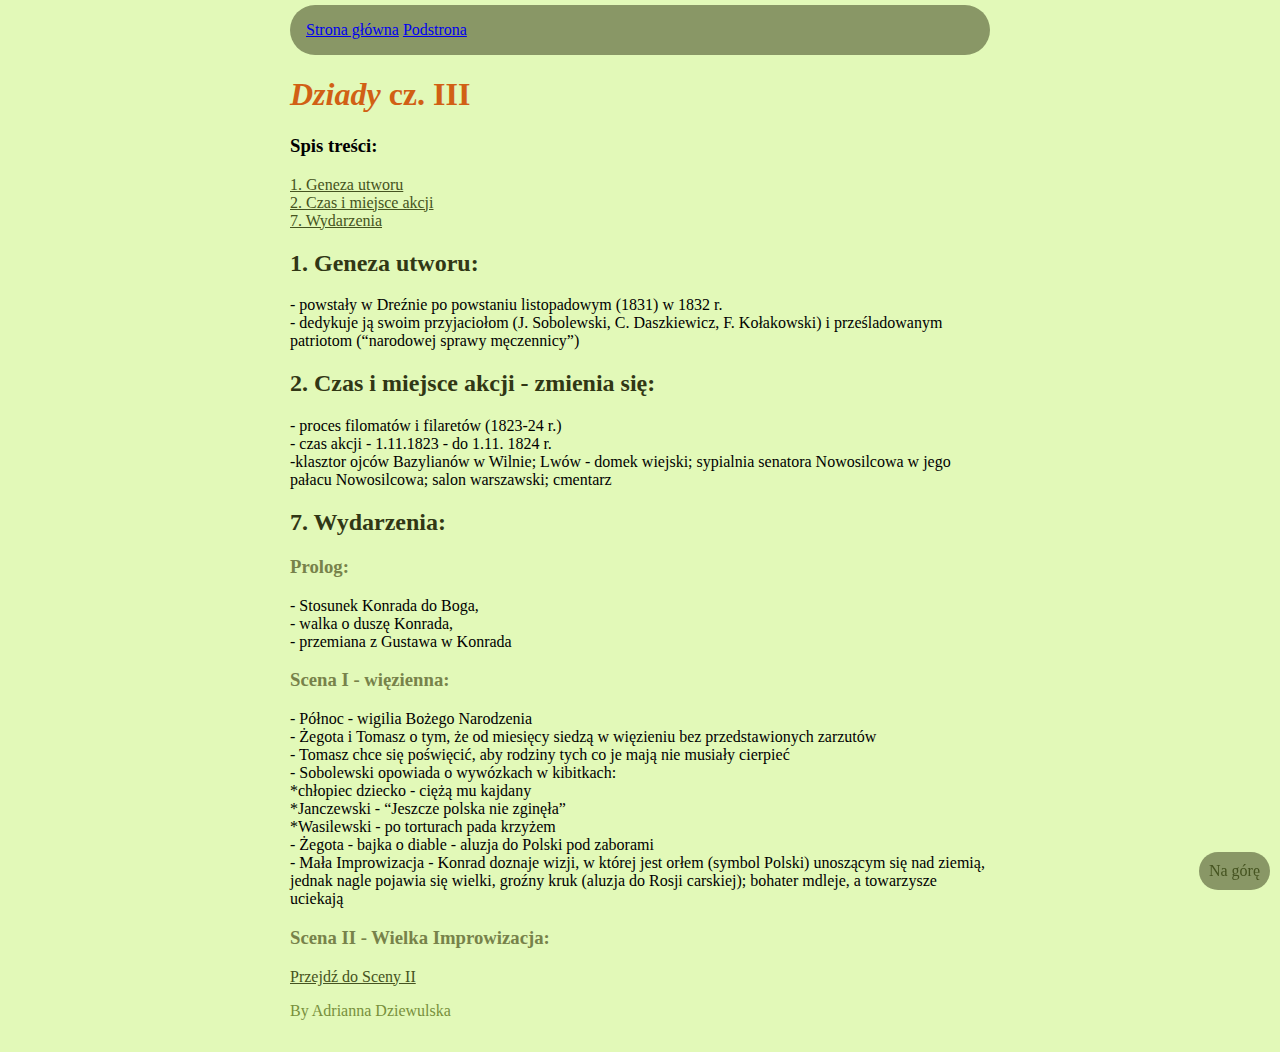
==== index.html @ b7e1ae0f "BEM" ====
<!DOCTYPE html>
<html lang="pl">

<head>
    <meta charset="UTF-8">
    <meta name="viewport" content="width=device-width, initial-scale=1.0">
    <title>Dziady cz. III</title>
    <link href="style.css" rel="stylesheet" type="text/css">
</head>

<body>
    <header id="top">
        <p class="page__navigation--top">
        <a  href="index.html">Strona główna</a>
        <a  href="podstrona.html">Podstrona</a>
        </p>
    </header>
    <main>
        <header>
            <h1 class="page__title" >
                <i> Dziady </i> cz. III
            </h1>
        </header>
        <article>
            <h3 class="page__content-list">Spis treści:</h3>
            <a class="page__content-list--link" href="#1">1. Geneza utworu</a> <br>
            <a class="page__content-list--link" href="#2">2. Czas i miejsce akcji</a> <br>
            <a class="page__content-list--link" href="#7">7. Wydarzenia </a>
        </article>
        <section id="1">
            <h2 class="article__title">
                1. Geneza utworu:
            </h2>
            <p class="article__content">
                - powstały w Dreźnie po powstaniu listopadowym (1831) w 1832 r. <br /> - dedykuje ją swoim przyjaciołom
                (J.
                Sobolewski, C. Daszkiewicz, F. Kołakowski) i prześladowanym patriotom (“narodowej sprawy męczennicy”)
            </p>
        </section>
        <section id="2">
            <h2 class="article__title">
                2. Czas i miejsce akcji - zmienia się:
            </h2>
            <p class="article__content">
                - proces filomatów i filaretów (1823-24 r.)
                <br /> - czas akcji - 1.11.1823 - do 1.11. 1824 r.<br /> -klasztor ojców Bazylianów w Wilnie; Lwów -
                domek
                wiejski; sypialnia senatora Nowosilcowa w jego pałacu Nowosilcowa; salon warszawski; cmentarz
            </p>
        </section>
        <section id="7">
            <h2 class="article__title">
                7. Wydarzenia:
            </h2>
            <h3 class="article__subtitle">
                Prolog:
            </h3>
            <p class="article__content">
                - Stosunek Konrada do Boga, <br />
                - walka o duszę Konrada, <br />
                - przemiana z Gustawa w Konrada

            </p>
            <h3 class="article__subtitle">
                Scena I - więzienna:
            </h3>
            <p class="article__content">
                - Północ - wigilia Bożego Narodzenia <br />
                - Żegota i Tomasz o tym, że od miesięcy siedzą w więzieniu bez przedstawionych zarzutów <br />
                - Tomasz chce się poświęcić, aby rodziny tych co je mają nie musiały cierpieć<br />
                - Sobolewski opowiada o wywózkach w kibitkach:<br />
                *chłopiec dziecko - ciężą mu kajdany<br />
                *Janczewski - “Jeszcze polska nie zginęła”<br />
                *Wasilewski - po torturach pada krzyżem<br />
                - Żegota - bajka o diable - aluzja do Polski pod zaborami<br />
                - Mała Improwizacja - Konrad doznaje wizji, w której jest orłem (symbol Polski) unoszącym się nad
                ziemią,
                jednak nagle pojawia się wielki, groźny kruk (aluzja do Rosji carskiej); bohater mdleje, a towarzysze
                uciekają
            </p>

            <h3 class="article__subtitle">
                Scena II - Wielka Improwizacja:
            </h3>
            <p class="article__content">
                <a class="article__content--link" href="podstrona.html"> Przejdź do Sceny II</a>
            </p>
        </section>

    </main>
    <footer class="page__footer">
        By Adrianna Dziewulska
    </footer>
    <a class="page__navigation--button" href="#top">Na górę</a>
</body>

</html>
---- style.css ----
body {
    background-color: #E2F9B8;
    width: 100%;
    max-width: 700px;
    margin: 32px auto;
    box-sizing: border-box;

}

.page__title {
    color: #D16014;
}

.page__content-list--link, .article__content--link, .page__navigation--button, .page__navigation--top {
    color: #455320;
}

.page__navigation--top{
    background-color: #31371581;
    display: block;
    position: fixed;
    position: relative;
    width: 100%;
    box-sizing: border-box;
    margin-top: -27px;
    padding: 16px;
    border-radius: 30px;
}

.page__navigation--button{
    background-color: #31371581;
    border-radius: 30px;
    padding:10px;
    position: fixed;
    bottom: 10px;
    right: 10px;
    text-decoration: none;
}

.page__footer {
    color: #78903C;
}

.article__title {
    color: #313715;
}

.article__subtitle {
    color: #77824A;
}

.article__content {
    color: black;
}

.article__image{
    max-width: 400px;
    width: 100%;
    margin: 16px;
    border-radius: 30px;
    box-sizing: border-box;
    overflow: hidden;
}
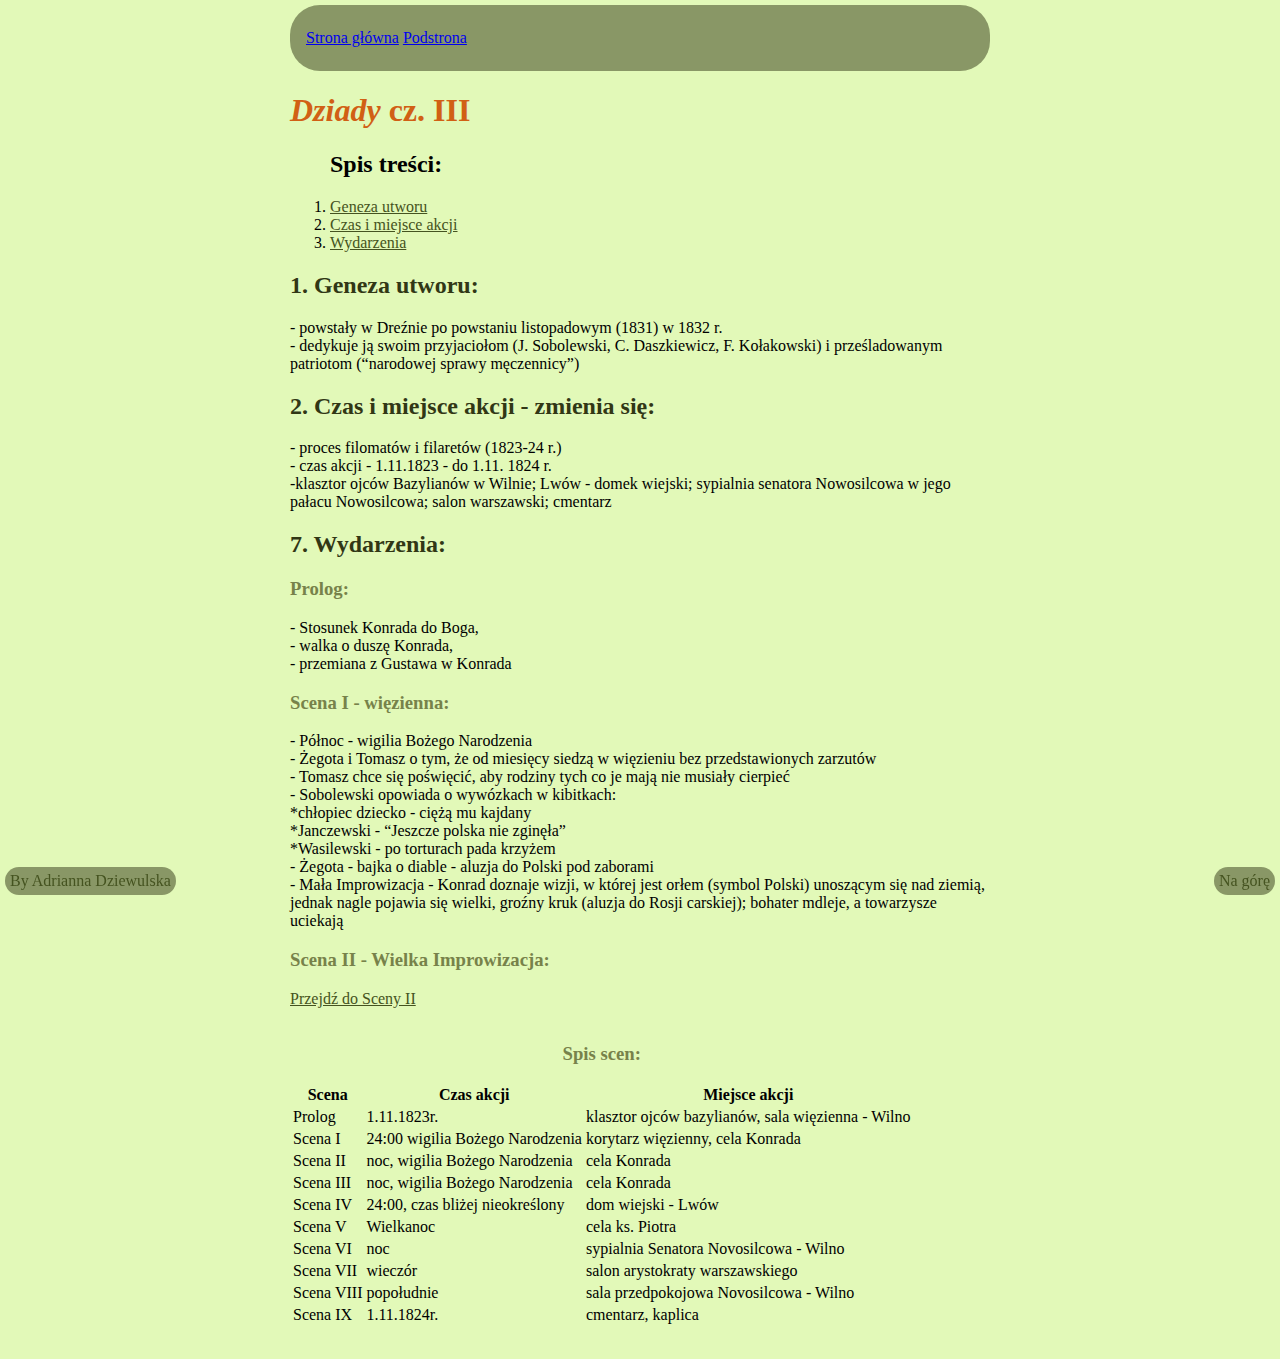
==== commit 4d3beb9e: "list and table" ====
--- a/index.html
+++ b/index.html
@@ -10,22 +10,28 @@
 
 <body>
     <header id="top">
-        <p class="page__navigation--top">
-        <a  href="index.html">Strona główna</a>
-        <a  href="podstrona.html">Podstrona</a>
-        </p>
+        <nav class="page__navigation--top">
+            <ul class="page__navigation--top-list">
+                <li class="page__navigation--top-list-item"><a href="index.html">Strona główna</a></li>
+                <li class="page__navigation--top-list-item"><a href="podstrona.html">Podstrona</a></li>
+            </ul>
+        </nav>
     </header>
     <main>
         <header>
-            <h1 class="page__title" >
+            <h1 class="page__title">
                 <i> Dziady </i> cz. III
             </h1>
         </header>
         <article>
-            <h3 class="page__content-list">Spis treści:</h3>
-            <a class="page__content-list--link" href="#1">1. Geneza utworu</a> <br>
-            <a class="page__content-list--link" href="#2">2. Czas i miejsce akcji</a> <br>
-            <a class="page__content-list--link" href="#7">7. Wydarzenia </a>
+            <ol class="page__content-list">
+                <caption>
+                    <h2>Spis treści:</h2>
+                </caption>
+                <li><a class="page__content-list--link" href="#1">Geneza utworu</a></li>
+                <li><a class="page__content-list--link" href="#2">Czas i miejsce akcji</a></li>
+                <li><a class="page__content-list--link" href="#7">Wydarzenia </a></li>
+            </ol>
         </article>
         <section id="1">
             <h2 class="article__title">
@@ -85,6 +91,71 @@
             <p class="article__content">
                 <a class="article__content--link" href="podstrona.html"> Przejdź do Sceny II</a>
             </p>
+
+            <table class="article__table">
+                <caption>
+                    <h3 class="article__subtitle">Spis scen:</h3>
+                </caption>
+                <thead>
+                    <tr>
+                        <th>Scena</th>
+                        <th>Czas akcji</th>
+                        <th>Miejsce akcji</th>
+                    </tr>
+                </thead>
+                <tbody>
+                    <tr>
+                        <td>Prolog</td>
+                        <td>1.11.1823r.</td>
+                        <td>klasztor ojców bazylianów, sala więzienna - Wilno</td>
+                    </tr>
+                    <tr>
+                        <td>Scena I</td>
+                        <td>24:00 wigilia Bożego Narodzenia</td>
+                        <td>korytarz więzienny, cela Konrada</td>
+                    </tr>
+                    <tr>
+                        <td>Scena II</td>
+                        <td>noc, wigilia Bożego Narodzenia</td>
+                        <td>cela Konrada</td>
+                    </tr>
+                    <tr>
+                        <td>Scena III</td>
+                        <td>noc, wigilia Bożego Narodzenia</td>
+                        <td>cela Konrada</td>
+                    </tr>
+                    <tr>
+                        <td>Scena IV</td>
+                        <td>24:00, czas bliżej nieokreślony</td>
+                        <td>dom wiejski - Lwów</td>
+                    </tr>
+                    <tr>
+                        <td>Scena V</td>
+                        <td>Wielkanoc</td>
+                        <td>cela ks. Piotra</td>
+                    </tr>
+                    <tr>
+                        <td>Scena VI</td>
+                        <td>noc</td>
+                        <td>sypialnia Senatora Novosilcowa - Wilno</td>
+                    </tr>
+                    <tr>
+                        <td>Scena VII</td>
+                        <td>wieczór</td>
+                        <td>salon arystokraty warszawskiego</td>
+                    </tr>
+                    <tr>
+                        <td>Scena VIII</td>
+                        <td>popołudnie</td>
+                        <td>sala przedpokojowa Novosilcowa - Wilno</td>
+                    </tr>
+                    <tr>
+                        <td>Scena IX</td>
+                        <td>1.11.1824r.</td>
+                        <td>cmentarz, kaplica</td>
+                    </tr>
+                </tbody>
+            </table>
         </section>
 
     </main>
--- a/style.css
+++ b/style.css
@@ -15,6 +15,10 @@
     color: #455320;
 }
 
+.page__content-list--link{
+    padding-left:0;
+}
+
 .page__navigation--top{
     background-color: #31371581;
     display: block;
@@ -23,22 +27,37 @@
     width: 100%;
     box-sizing: border-box;
     margin-top: -27px;
-    padding: 16px;
+    padding: 8px 16px 8px 16px;
     border-radius: 30px;
+}
+
+.page__navigation--top-list{
+    list-style: none;
+    padding: 0;
+}
+
+.page__navigation--top-list-item{
+    display: inline;
 }
 
 .page__navigation--button{
     background-color: #31371581;
     border-radius: 30px;
-    padding:10px;
+    padding: 5px;
     position: fixed;
-    bottom: 10px;
-    right: 10px;
+    bottom: 5px;
+    right: 5px;
     text-decoration: none;
 }
 
 .page__footer {
-    color: #78903C;
+    color: #455320;
+    background-color: #31371581;
+    border-radius: 30px;
+    padding: 5px;
+    position: fixed;
+    bottom: 5px;
+    left: 5px;
 }
 
 .article__title {
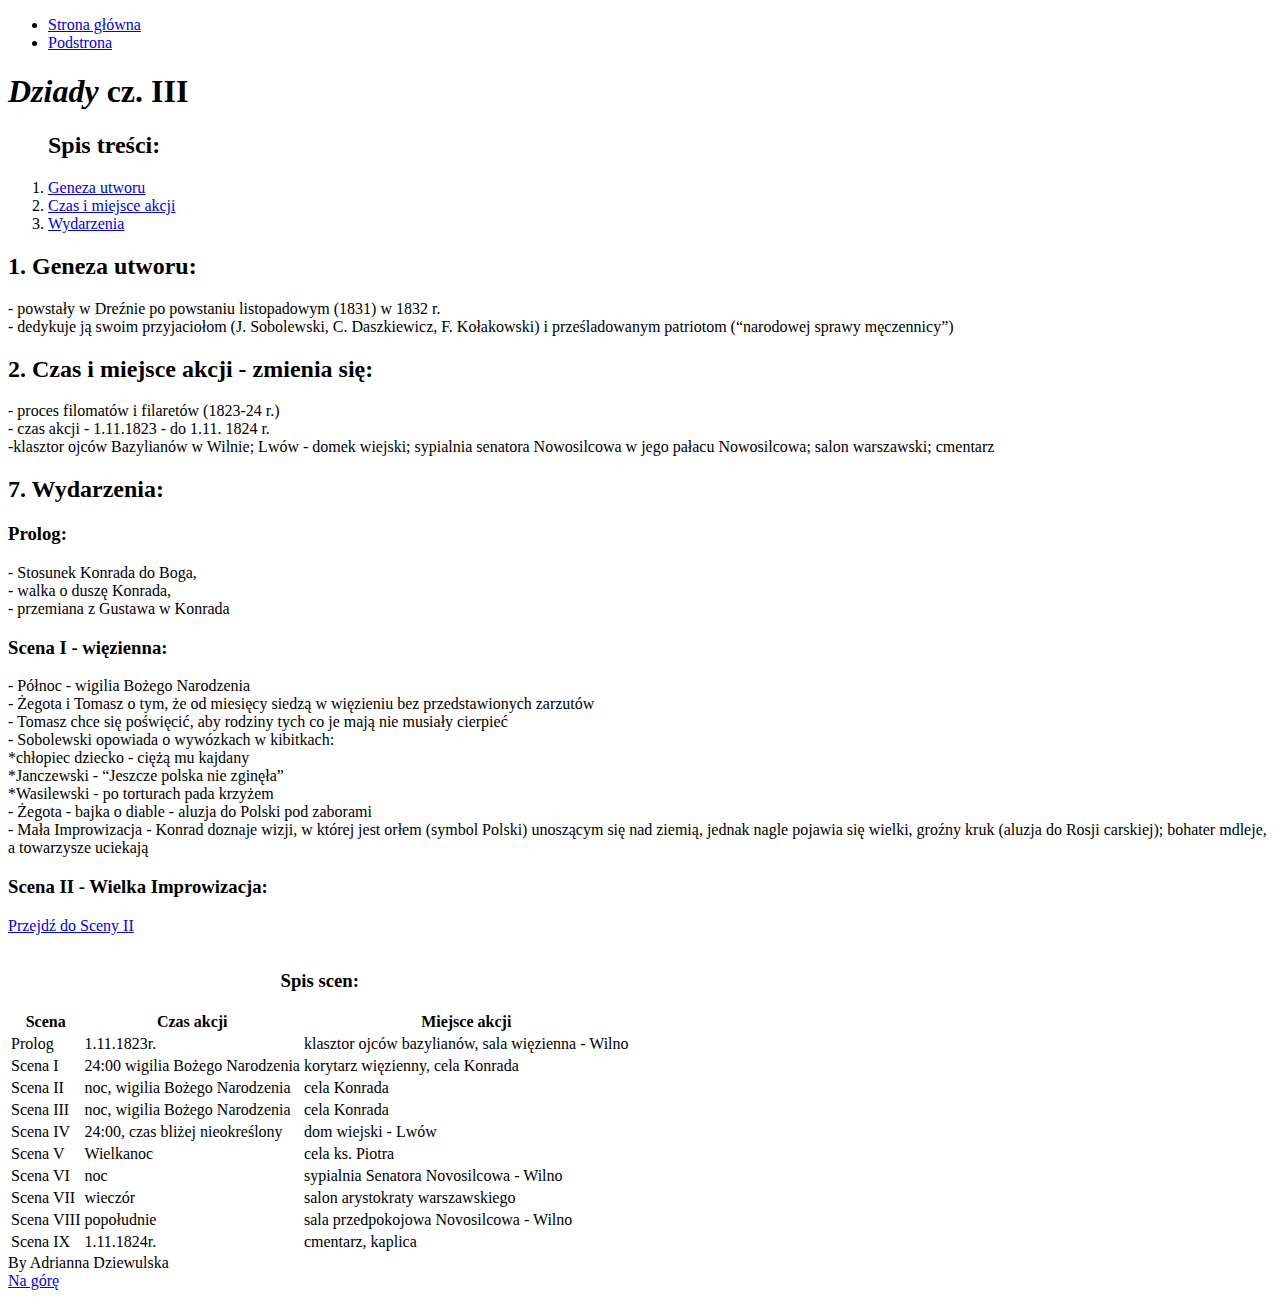
==== commit a09144c6: "normalize+background" ====
--- a/index.html
+++ b/index.html
@@ -5,7 +5,7 @@
     <meta charset="UTF-8">
     <meta name="viewport" content="width=device-width, initial-scale=1.0">
     <title>Dziady cz. III</title>
-    <link href="style.css" rel="stylesheet" type="text/css">
+    <link href="../homepage2/css/style.css" rel="stylesheet" type="text/css">
 </head>
 
 <body>
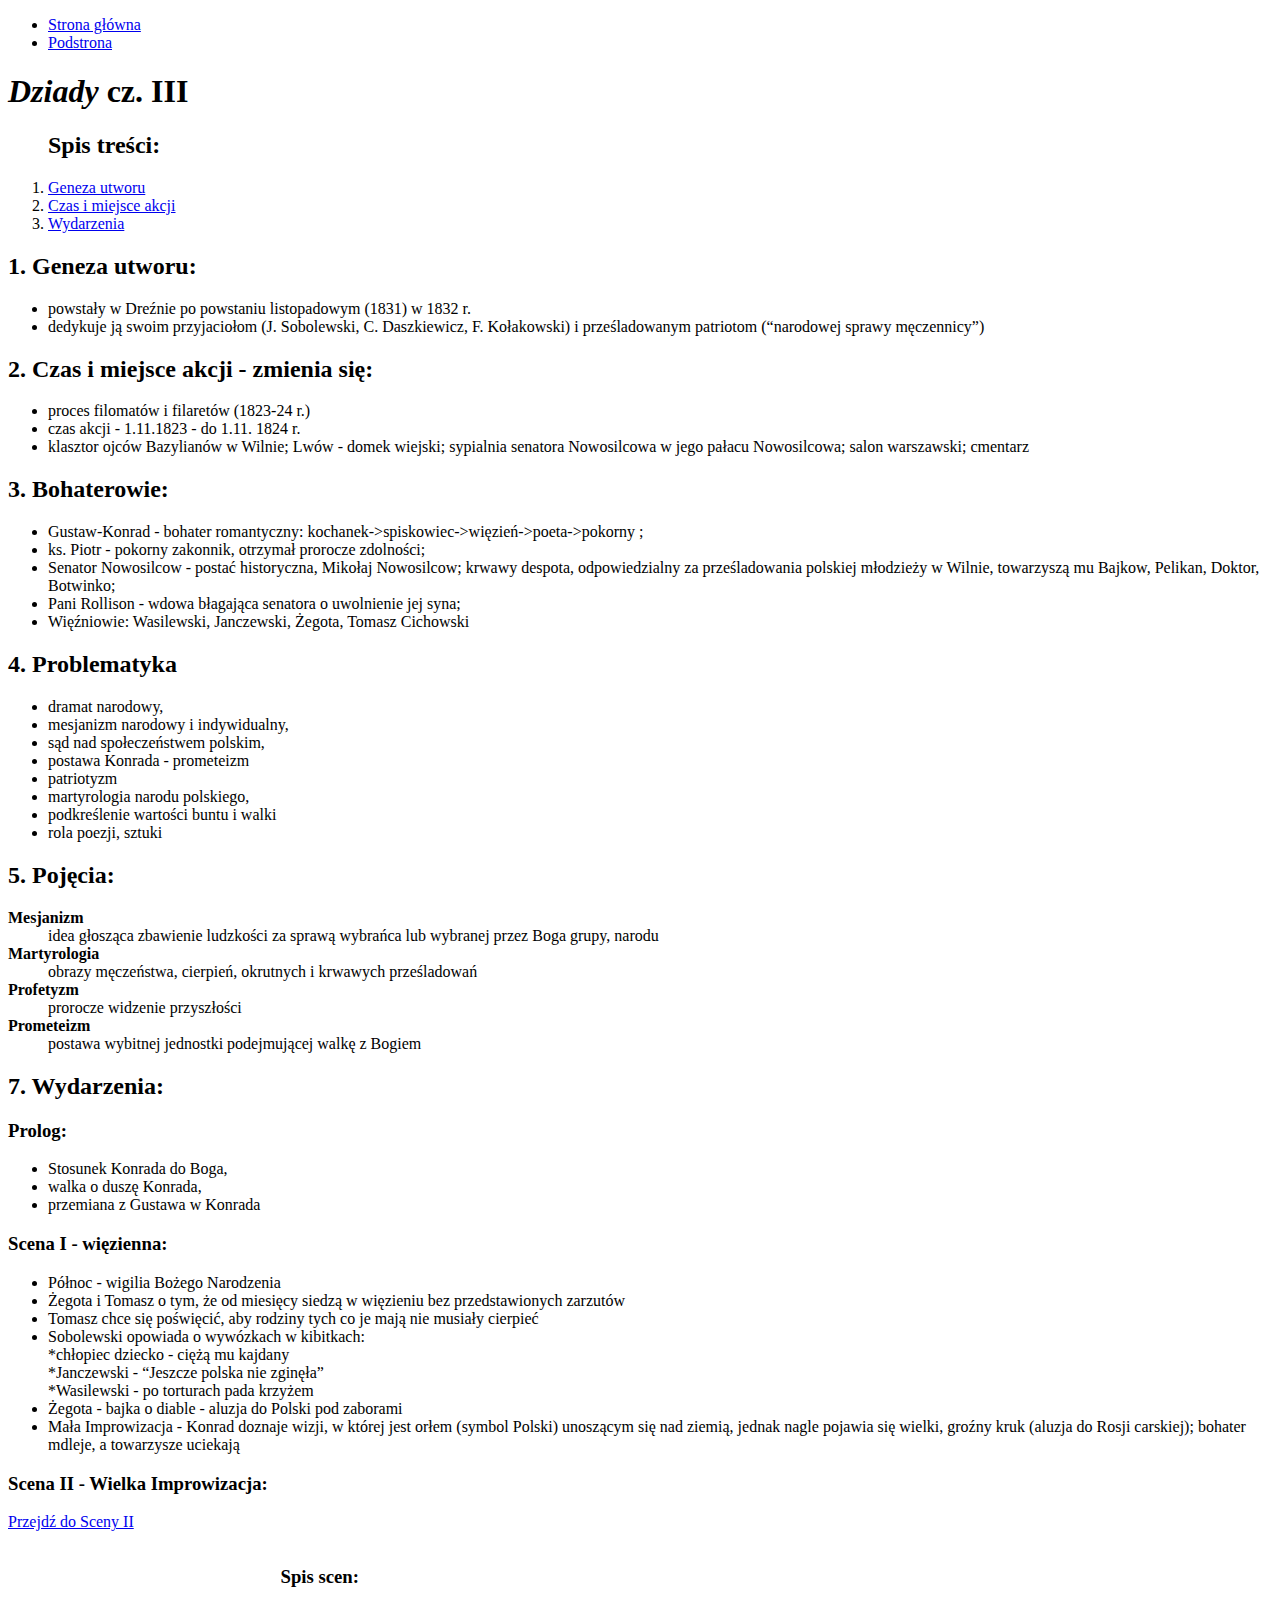
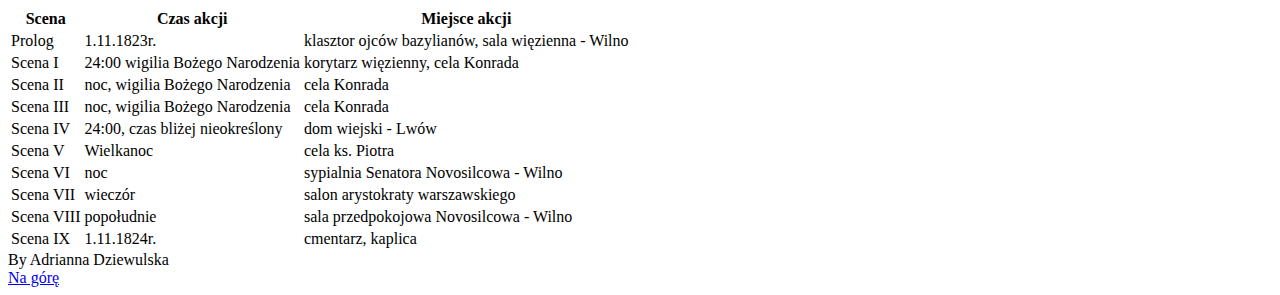
==== commit c4e01f62: "grid+mqueries" ====
--- a/index.html
+++ b/index.html
@@ -33,129 +33,187 @@
                 <li><a class="page__content-list--link" href="#7">Wydarzenia </a></li>
             </ol>
         </article>
-        <section id="1">
-            <h2 class="article__title">
-                1. Geneza utworu:
-            </h2>
-            <p class="article__content">
-                - powstały w Dreźnie po powstaniu listopadowym (1831) w 1832 r. <br /> - dedykuje ją swoim przyjaciołom
-                (J.
-                Sobolewski, C. Daszkiewicz, F. Kołakowski) i prześladowanym patriotom (“narodowej sprawy męczennicy”)
-            </p>
-        </section>
-        <section id="2">
-            <h2 class="article__title">
-                2. Czas i miejsce akcji - zmienia się:
-            </h2>
-            <p class="article__content">
-                - proces filomatów i filaretów (1823-24 r.)
-                <br /> - czas akcji - 1.11.1823 - do 1.11. 1824 r.<br /> -klasztor ojców Bazylianów w Wilnie; Lwów -
-                domek
-                wiejski; sypialnia senatora Nowosilcowa w jego pałacu Nowosilcowa; salon warszawski; cmentarz
-            </p>
-        </section>
-        <section id="7">
-            <h2 class="article__title">
-                7. Wydarzenia:
-            </h2>
-            <h3 class="article__subtitle">
-                Prolog:
-            </h3>
-            <p class="article__content">
-                - Stosunek Konrada do Boga, <br />
-                - walka o duszę Konrada, <br />
-                - przemiana z Gustawa w Konrada
-
-            </p>
-            <h3 class="article__subtitle">
-                Scena I - więzienna:
-            </h3>
-            <p class="article__content">
-                - Północ - wigilia Bożego Narodzenia <br />
-                - Żegota i Tomasz o tym, że od miesięcy siedzą w więzieniu bez przedstawionych zarzutów <br />
-                - Tomasz chce się poświęcić, aby rodziny tych co je mają nie musiały cierpieć<br />
-                - Sobolewski opowiada o wywózkach w kibitkach:<br />
-                *chłopiec dziecko - ciężą mu kajdany<br />
-                *Janczewski - “Jeszcze polska nie zginęła”<br />
-                *Wasilewski - po torturach pada krzyżem<br />
-                - Żegota - bajka o diable - aluzja do Polski pod zaborami<br />
-                - Mała Improwizacja - Konrad doznaje wizji, w której jest orłem (symbol Polski) unoszącym się nad
-                ziemią,
-                jednak nagle pojawia się wielki, groźny kruk (aluzja do Rosji carskiej); bohater mdleje, a towarzysze
-                uciekają
-            </p>
-
-            <h3 class="article__subtitle">
-                Scena II - Wielka Improwizacja:
-            </h3>
-            <p class="article__content">
-                <a class="article__content--link" href="podstrona.html"> Przejdź do Sceny II</a>
-            </p>
-
-            <table class="article__table">
-                <caption>
-                    <h3 class="article__subtitle">Spis scen:</h3>
-                </caption>
-                <thead>
-                    <tr>
-                        <th>Scena</th>
-                        <th>Czas akcji</th>
-                        <th>Miejsce akcji</th>
-                    </tr>
-                </thead>
-                <tbody>
-                    <tr>
-                        <td>Prolog</td>
-                        <td>1.11.1823r.</td>
-                        <td>klasztor ojców bazylianów, sala więzienna - Wilno</td>
-                    </tr>
-                    <tr>
-                        <td>Scena I</td>
-                        <td>24:00 wigilia Bożego Narodzenia</td>
-                        <td>korytarz więzienny, cela Konrada</td>
-                    </tr>
-                    <tr>
-                        <td>Scena II</td>
-                        <td>noc, wigilia Bożego Narodzenia</td>
-                        <td>cela Konrada</td>
-                    </tr>
-                    <tr>
-                        <td>Scena III</td>
-                        <td>noc, wigilia Bożego Narodzenia</td>
-                        <td>cela Konrada</td>
-                    </tr>
-                    <tr>
-                        <td>Scena IV</td>
-                        <td>24:00, czas bliżej nieokreślony</td>
-                        <td>dom wiejski - Lwów</td>
-                    </tr>
-                    <tr>
-                        <td>Scena V</td>
-                        <td>Wielkanoc</td>
-                        <td>cela ks. Piotra</td>
-                    </tr>
-                    <tr>
-                        <td>Scena VI</td>
-                        <td>noc</td>
-                        <td>sypialnia Senatora Novosilcowa - Wilno</td>
-                    </tr>
-                    <tr>
-                        <td>Scena VII</td>
-                        <td>wieczór</td>
-                        <td>salon arystokraty warszawskiego</td>
-                    </tr>
-                    <tr>
-                        <td>Scena VIII</td>
-                        <td>popołudnie</td>
-                        <td>sala przedpokojowa Novosilcowa - Wilno</td>
-                    </tr>
-                    <tr>
-                        <td>Scena IX</td>
-                        <td>1.11.1824r.</td>
-                        <td>cmentarz, kaplica</td>
-                    </tr>
-                </tbody>
-            </table>
+        <div class="grid">
+            <section id="1">
+                <h2 class="article__title">
+                    1. Geneza utworu:
+                </h2>
+                <p class="article__content">
+                <ul>
+                    <li>powstały w Dreźnie po powstaniu listopadowym (1831) w 1832 r.</li>
+                    <li>dedykuje ją swoim przyjaciołom (J. Sobolewski, C. Daszkiewicz, F. Kołakowski) i prześladowanym
+                        patriotom (“narodowej sprawy męczennicy”)</li>
+                    </p>
+            </section>
+            <section id="2">
+                <h2 class="article__title">
+                    2. Czas i miejsce akcji - zmienia się:
+                </h2>
+                <p class="article__content">
+                <ul>
+                    <li>proces filomatów i filaretów (1823-24 r.)</li>
+                    <li>czas akcji - 1.11.1823 - do 1.11. 1824 r.</li>
+                    <li>klasztor ojców Bazylianów w Wilnie; Lwów - domek wiejski; sypialnia senatora Nowosilcowa w jego
+                        pałacu Nowosilcowa; salon warszawski; cmentarz</li>
+                </ul>
+                </p>
+            </section>
+            <section id="3">
+                <h2 class="article__title">
+                    3. Bohaterowie:
+                </h2>
+                <p class="article__content">
+                <ul>
+                    <li>Gustaw-Konrad - bohater romantyczny: kochanek->spiskowiec->więzień->poeta->pokorny ;</li>
+                    <li>ks. Piotr - pokorny zakonnik, otrzymał prorocze zdolności;</li>
+                    <li>Senator Nowosilcow - postać historyczna, Mikołaj Nowosilcow; krwawy despota, odpowiedzialny za
+                        prześladowania polskiej młodzieży w Wilnie, towarzyszą mu Bajkow, Pelikan, Doktor, Botwinko;
+                    </li>
+                    <li>Pani Rollison - wdowa błagająca senatora o uwolnienie jej syna;</li>
+                    <li>Więźniowie: Wasilewski, Janczewski, Żegota, Tomasz Cichowski</li>
+                </ul>
+                </p>
+            </section>
+            <section id="4">
+                <h2 class="article__title">
+                    4. Problematyka
+                </h2>
+                <p class="article__content">
+                <ul>
+                    <li>dramat narodowy,</li>
+                    <li>mesjanizm narodowy i indywidualny,</li>
+                    <li>sąd nad społeczeństwem polskim,</li>
+                    <li>postawa Konrada - prometeizm</li>
+                    <li>patriotyzm</li>
+                    <li>martyrologia narodu polskiego,</li>
+                    <li>podkreślenie wartości buntu i walki</li>
+                    <li>rola poezji, sztuki</li>
+                </ul>
+                </p>
+            </section>
+            <section id="5">
+                <h2 class="article__title">
+                    5. Pojęcia:
+                </h2>
+                <p class="article__content">
+                <dl>
+                    <dt><b>Mesjanizm</b></dt>
+                    <dd>idea głosząca zbawienie ludzkości za sprawą wybrańca lub wybranej przez Boga grupy, narodu
+                    </dd>
+                    <dt><b>Martyrologia</b></dt>
+                    <dd>obrazy męczeństwa, cierpień, okrutnych i krwawych prześladowań
+                    </dd>
+                    <dt><b>Profetyzm</b></dt>
+                    <dd>prorocze widzenie przyszłości</dd>
+                    <dt><b>Prometeizm</b></dt>
+                    <dd>postawa wybitnej jednostki podejmującej walkę z Bogiem</dd>
+                </dl>
+                </p>
+            </section>
+            <section id="7">
+                <h2 class="article__title">
+                    7. Wydarzenia:
+                </h2>
+                <h3 class="article__subtitle">
+                    Prolog:
+                </h3>
+                <p class="article__content">
+                <ul>
+                    <li>Stosunek Konrada do Boga,</li>
+                    <li>walka o duszę Konrada,</li>
+                    <li>przemiana z Gustawa w Konrada</li>
+                </ul>
+                </p>
+                <h3 class="article__subtitle">
+                    Scena I - więzienna:
+                </h3>
+                <p class="article__content">
+                <ul>
+                    <li>Północ - wigilia Bożego Narodzenia</li>
+                    <li>Żegota i Tomasz o tym, że od miesięcy siedzą w więzieniu bez przedstawionych zarzutów</li>
+                    <li>Tomasz chce się poświęcić, aby rodziny tych co je mają nie musiały cierpieć</li>
+                    <li>Sobolewski opowiada o wywózkach w kibitkach:<br />
+                        *chłopiec dziecko - ciężą mu kajdany<br />
+                        *Janczewski - “Jeszcze polska nie zginęła”<br />
+                        *Wasilewski - po torturach pada krzyżem</li>
+                    <li>Żegota - bajka o diable - aluzja do Polski pod zaborami</li>
+                    <li>Mała Improwizacja - Konrad doznaje wizji, w której jest orłem (symbol Polski) unoszącym się nad
+                        ziemią, jednak nagle pojawia się wielki, groźny kruk (aluzja do Rosji carskiej); bohater mdleje,
+                        a towarzysze uciekają</li>
+                </ul>
+                </p>
+
+                <h3 class="article__subtitle">
+                    Scena II - Wielka Improwizacja:
+                </h3>
+                <p class="article__content">
+                    <a class="article__content--link" href="podstrona.html"> Przejdź do Sceny II</a>
+                </p>
+        </div>
+        <table class="article__table">
+            <caption>
+                <h3 class="article__subtitle">Spis scen:</h3>
+            </caption>
+            <thead>
+                <tr>
+                    <th>Scena</th>
+                    <th>Czas akcji</th>
+                    <th>Miejsce akcji</th>
+                </tr>
+            </thead>
+            <tbody>
+                <tr>
+                    <td>Prolog</td>
+                    <td>1.11.1823r.</td>
+                    <td>klasztor ojców bazylianów, sala więzienna - Wilno</td>
+                </tr>
+                <tr>
+                    <td>Scena I</td>
+                    <td>24:00 wigilia Bożego Narodzenia</td>
+                    <td>korytarz więzienny, cela Konrada</td>
+                </tr>
+                <tr>
+                    <td>Scena II</td>
+                    <td>noc, wigilia Bożego Narodzenia</td>
+                    <td>cela Konrada</td>
+                </tr>
+                <tr>
+                    <td>Scena III</td>
+                    <td>noc, wigilia Bożego Narodzenia</td>
+                    <td>cela Konrada</td>
+                </tr>
+                <tr>
+                    <td>Scena IV</td>
+                    <td>24:00, czas bliżej nieokreślony</td>
+                    <td>dom wiejski - Lwów</td>
+                </tr>
+                <tr>
+                    <td>Scena V</td>
+                    <td>Wielkanoc</td>
+                    <td>cela ks. Piotra</td>
+                </tr>
+                <tr>
+                    <td>Scena VI</td>
+                    <td>noc</td>
+                    <td>sypialnia Senatora Novosilcowa - Wilno</td>
+                </tr>
+                <tr>
+                    <td>Scena VII</td>
+                    <td>wieczór</td>
+                    <td>salon arystokraty warszawskiego</td>
+                </tr>
+                <tr>
+                    <td>Scena VIII</td>
+                    <td>popołudnie</td>
+                    <td>sala przedpokojowa Novosilcowa - Wilno</td>
+                </tr>
+                <tr>
+                    <td>Scena IX</td>
+                    <td>1.11.1824r.</td>
+                    <td>cmentarz, kaplica</td>
+                </tr>
+            </tbody>
+        </table>
         </section>
 
     </main>
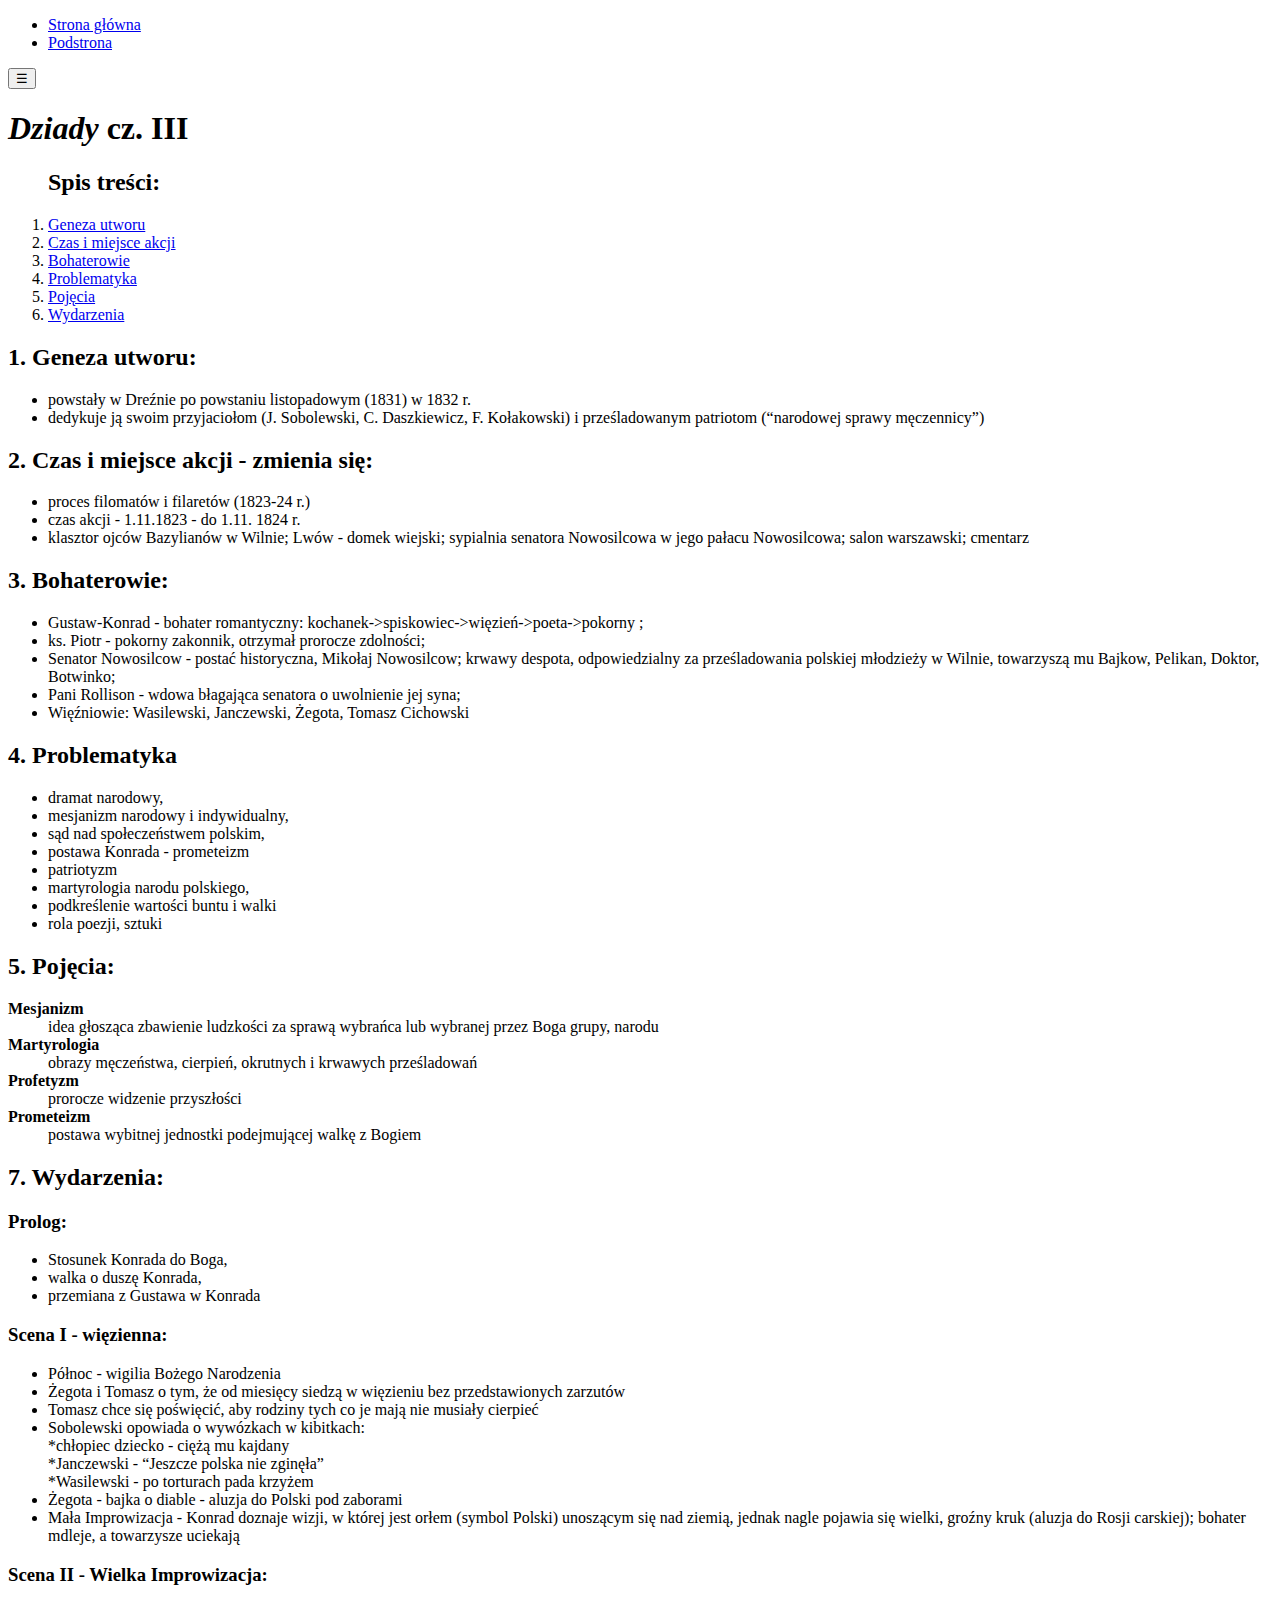
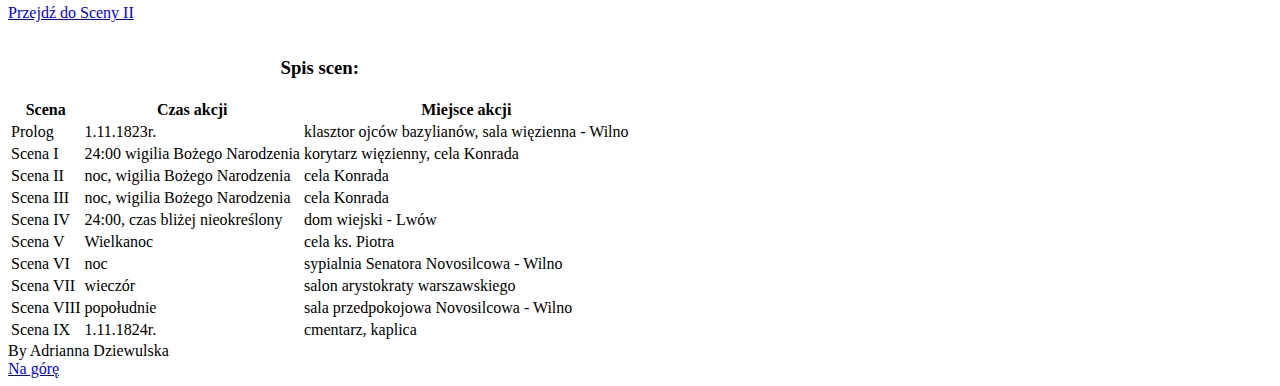
==== commit 0e9a9f80: "not working hamburger" ====
--- a/index.html
+++ b/index.html
@@ -6,16 +6,18 @@
     <meta name="viewport" content="width=device-width, initial-scale=1.0">
     <title>Dziady cz. III</title>
     <link href="../homepage2/css/style.css" rel="stylesheet" type="text/css">
+    <link href="../homepage2/css/normalize.css" rel="stylesheet" type="text/css">
 </head>
 
 <body>
-    <header id="top">
-        <nav class="page__navigation--top">
-            <ul class="page__navigation--top-list">
-                <li class="page__navigation--top-list-item"><a href="index.html">Strona główna</a></li>
-                <li class="page__navigation--top-list-item"><a href="podstrona.html">Podstrona</a></li>
+    <header id="top" class="page__header">
+        <nav class="page__navigation">
+            <ul class="page__navigation-list page__navigation-list--js">
+                <li class="page__navigation-list-item"><a href="index.html">Strona główna</a></li>
+                <li class="page__navigation-list-item"><a href="podstrona.html">Podstrona</a></li>
             </ul>
         </nav>
+        <button class="page__navigation--switcher page__navigation--switcher--js" aria-label="Otwórz menu">☰</button>
     </header>
     <main>
         <header>
@@ -30,6 +32,9 @@
                 </caption>
                 <li><a class="page__content-list--link" href="#1">Geneza utworu</a></li>
                 <li><a class="page__content-list--link" href="#2">Czas i miejsce akcji</a></li>
+                <li><a class="page__content-list--link" href="#3">Bohaterowie</a></li>
+                <li><a class="page__content-list--link" href="#4">Problematyka</a></li>
+                <li><a class="page__content-list--link" href="#5">Pojęcia</a></li>
                 <li><a class="page__content-list--link" href="#7">Wydarzenia </a></li>
             </ol>
         </article>
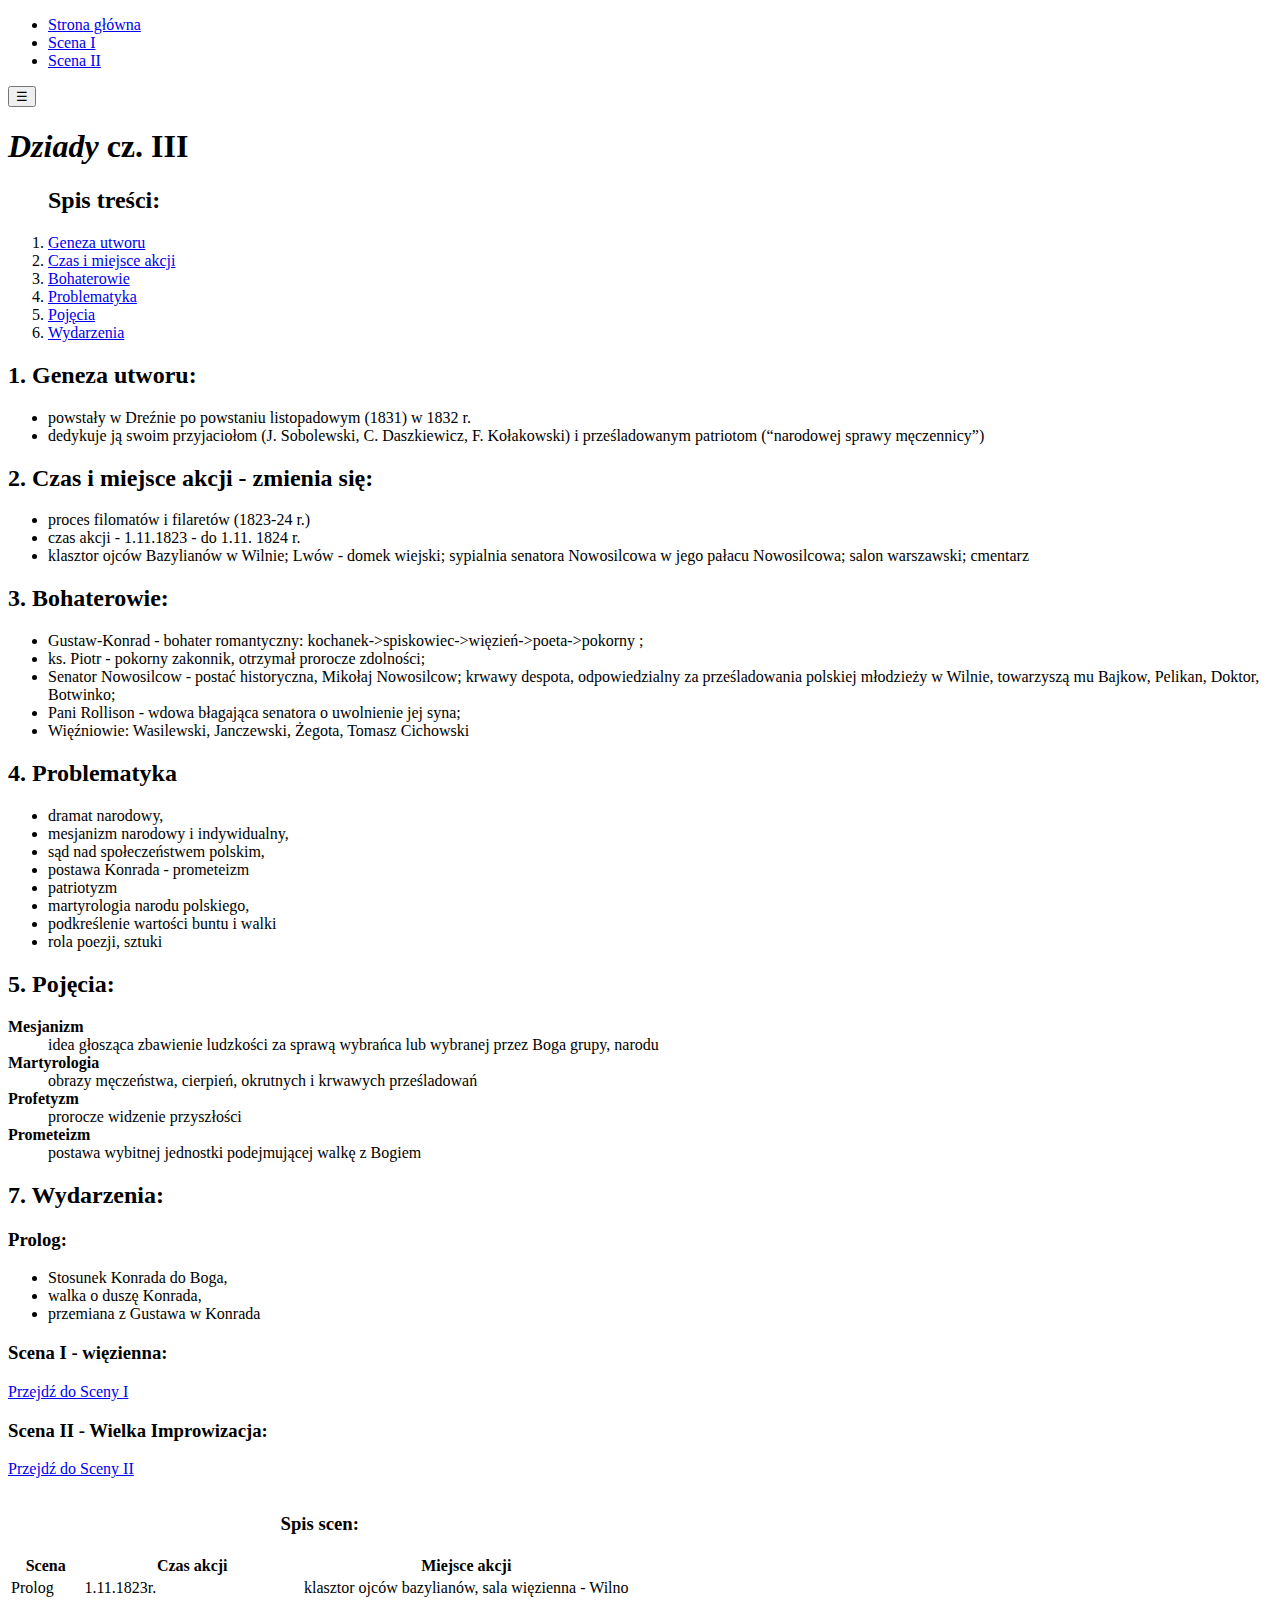
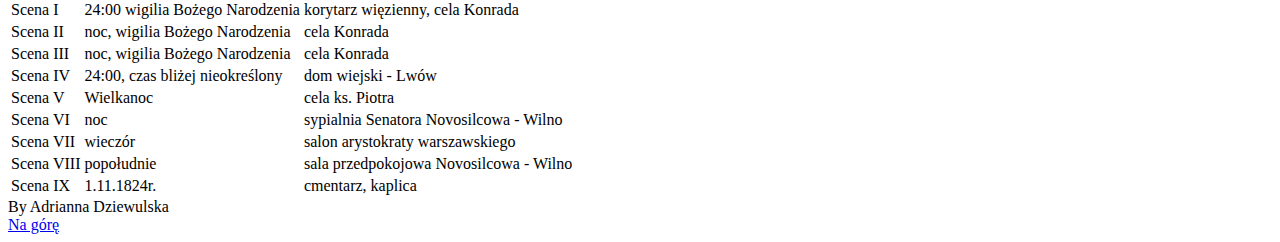
==== commit 760a12cb: "new subpage" ====
--- a/index.html
+++ b/index.html
@@ -10,14 +10,15 @@
 </head>
 
 <body>
-    <header id="top" class="page__header">
-        <nav class="page__navigation">
-            <ul class="page__navigation-list page__navigation-list--js">
-                <li class="page__navigation-list-item"><a href="index.html">Strona główna</a></li>
-                <li class="page__navigation-list-item"><a href="podstrona.html">Podstrona</a></li>
+    <header id="top">
+        <nav class="page__navigation--top">
+            <ul class="page__navigation--top-list page__navigation--top-list--js">
+                <li class="page__navigation--top-list-item"><a class="page__navigation--top-list-item" href="index.html">Strona główna</a></li>
+                <li class="page__navigation--top-list-item"><a class="page__navigation--top-list-item" href="podstrona2.html">Scena I</a></li>
+                <li class="page__navigation--top-list-item"><a class="page__navigation--top-list-item" href="podstrona.html">Scena II</a></li>
             </ul>
         </nav>
-        <button class="page__navigation--switcher page__navigation--switcher--js" aria-label="Otwórz menu">☰</button>
+        <button class="navigation__switcher navigation__switcher--js" aria-label="Otwórz menu">☰</button>
     </header>
     <main>
         <header>
@@ -28,14 +29,14 @@
         <article>
             <ol class="page__content-list">
                 <caption>
-                    <h2>Spis treści:</h2>
+                    <h2 class="page__content-list--title">Spis treści:</h2>
                 </caption>
-                <li><a class="page__content-list--link" href="#1">Geneza utworu</a></li>
-                <li><a class="page__content-list--link" href="#2">Czas i miejsce akcji</a></li>
-                <li><a class="page__content-list--link" href="#3">Bohaterowie</a></li>
-                <li><a class="page__content-list--link" href="#4">Problematyka</a></li>
-                <li><a class="page__content-list--link" href="#5">Pojęcia</a></li>
-                <li><a class="page__content-list--link" href="#7">Wydarzenia </a></li>
+                <li class="page__content-list--link"><a class="page__content-list--link"  href="#1">Geneza utworu</a></li>
+                <li class="page__content-list--link"><a class="page__content-list--link"  href="#2">Czas i miejsce akcji</a></li>
+                <li class="page__content-list--link"><a class="page__content-list--link" href="#3">Bohaterowie </a></li>
+                <li class="page__content-list--link"><a class="page__content-list--link"  href="#4">Problematyka</a></li>
+                <li class="page__content-list--link"><a class="page__content-list--link"  href="#5">Pojęcia</a></li>
+                <li class="page__content-list--link"><a class="page__content-list--link"  href="#7">Wydarzenia </a></li>
             </ol>
         </article>
         <div class="grid">
@@ -133,19 +134,7 @@
                     Scena I - więzienna:
                 </h3>
                 <p class="article__content">
-                <ul>
-                    <li>Północ - wigilia Bożego Narodzenia</li>
-                    <li>Żegota i Tomasz o tym, że od miesięcy siedzą w więzieniu bez przedstawionych zarzutów</li>
-                    <li>Tomasz chce się poświęcić, aby rodziny tych co je mają nie musiały cierpieć</li>
-                    <li>Sobolewski opowiada o wywózkach w kibitkach:<br />
-                        *chłopiec dziecko - ciężą mu kajdany<br />
-                        *Janczewski - “Jeszcze polska nie zginęła”<br />
-                        *Wasilewski - po torturach pada krzyżem</li>
-                    <li>Żegota - bajka o diable - aluzja do Polski pod zaborami</li>
-                    <li>Mała Improwizacja - Konrad doznaje wizji, w której jest orłem (symbol Polski) unoszącym się nad
-                        ziemią, jednak nagle pojawia się wielki, groźny kruk (aluzja do Rosji carskiej); bohater mdleje,
-                        a towarzysze uciekają</li>
-                </ul>
+                    <a class="article__content--link" href="podstrona2.html"> Przejdź do Sceny I</a>
                 </p>
 
                 <h3 class="article__subtitle">
@@ -226,6 +215,7 @@
         By Adrianna Dziewulska
     </footer>
     <a class="page__navigation--button" href="#top">Na górę</a>
+    <script src="js/js.js"></script>
 </body>
 
 </html>